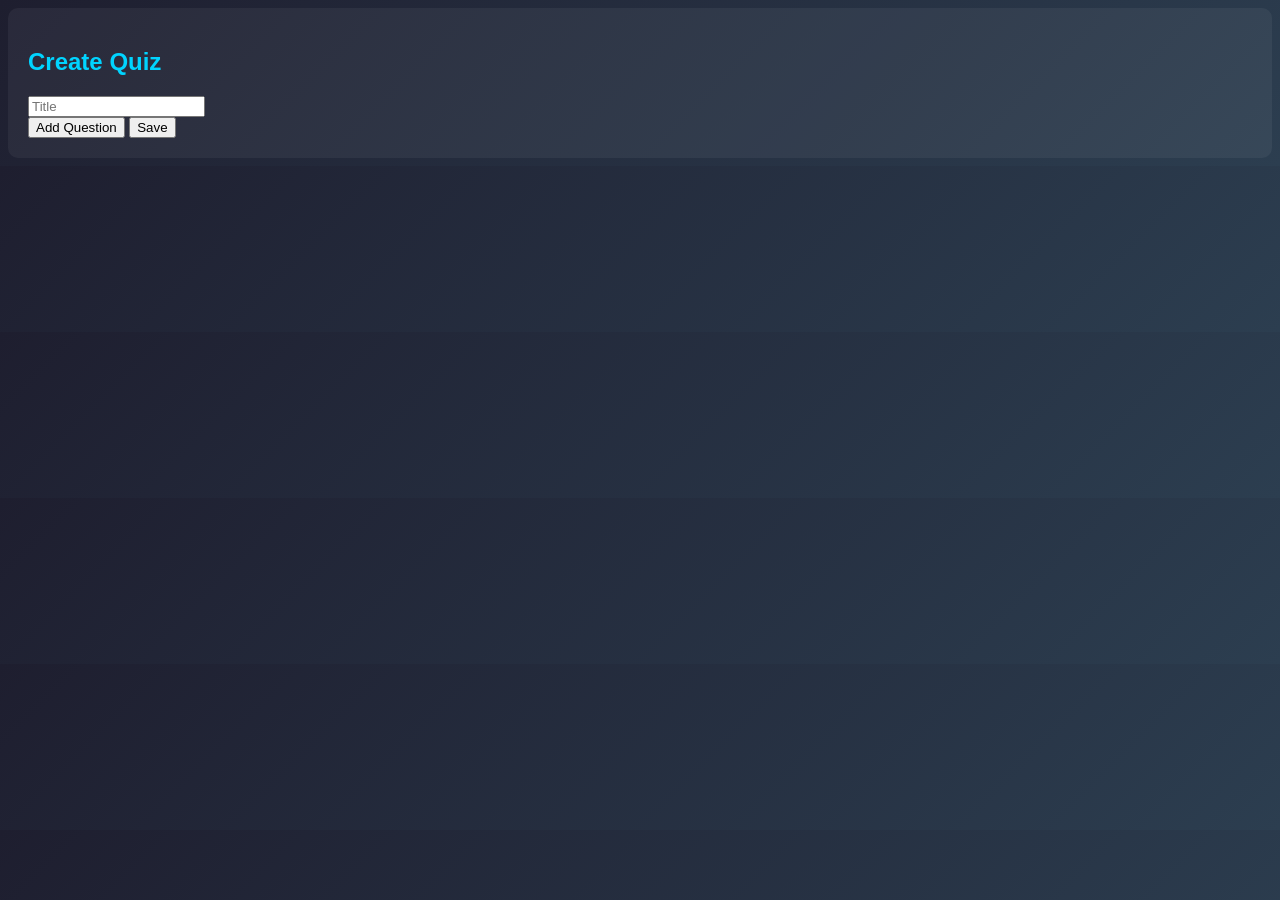
==== quizz-app/create-quiz.html @ 6df72d8c "Add files via upload" ====
<!DOCTYPE html>
<html>
<head>
<title>Create Quiz</title>
<link rel="stylesheet" href="styles/main.css">
</head>

<body>
<div class="container">
<h2>Create Quiz</h2>

<input id="title" placeholder="Title">

<div id="questions"></div>

<button onclick="addQuestion()">Add Question</button>
<button onclick="saveQuiz()">Save</button>
</div>

<script src="scripts/create-quiz.js"></script>
</body>
</html>
---- quizz-app/styles/main.css ----
body {
    background: linear-gradient(135deg, #1e1e2f, #2c3e50);
    color: white;
    font-family: Arial;
}

.container {
    background: rgba(255,255,255,0.05);
    padding: 20px;
    border-radius: 10px;
}

h2 {
    color: #00d4ff;
}

.btn-primary { background:#00d4ff; border:none; }
.btn-success { background:#2ecc71; }
.btn-danger { background:#e74c3c; }

.table {
    background: white;
    color: black;
}
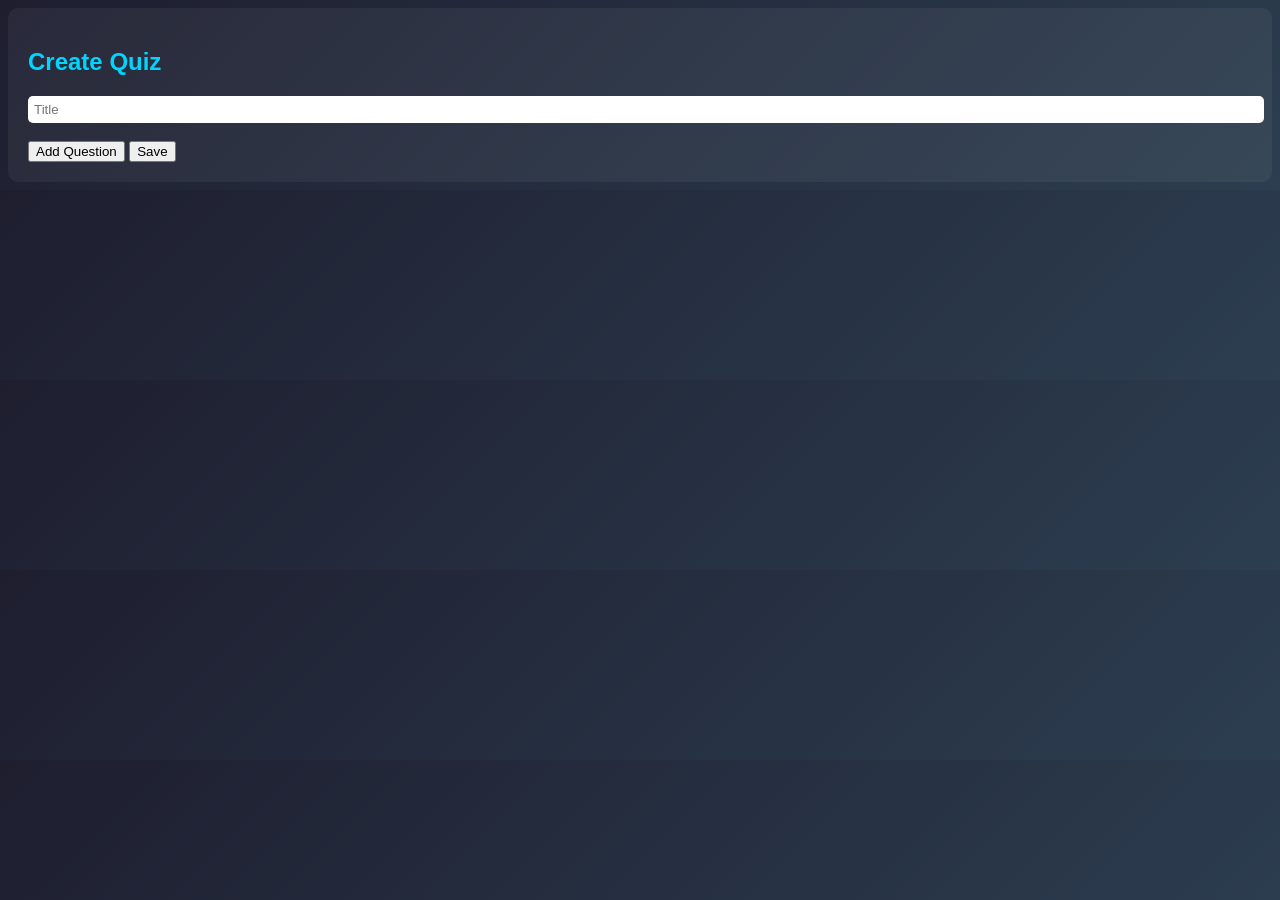
==== commit 2e063d80: "Add files via upload" ====
--- a/quizz-app/create-quiz.html
+++ b/quizz-app/create-quiz.html
@@ -3,6 +3,7 @@
 <head>
 <title>Create Quiz</title>
 <link rel="stylesheet" href="styles/main.css">
+<link rel="stylesheet" href="styles/create.css">
 </head>
 
 <body>
--- a/quizz-app/styles/create.css
+++ b/quizz-app/styles/create.css
@@ -0,0 +1,11 @@
+input, select {
+    width: 100%;
+    margin-bottom: 8px;
+    padding: 6px;
+    border-radius: 5px;
+    border: none;
+}
+
+button {
+    margin-top: 10px;
+}
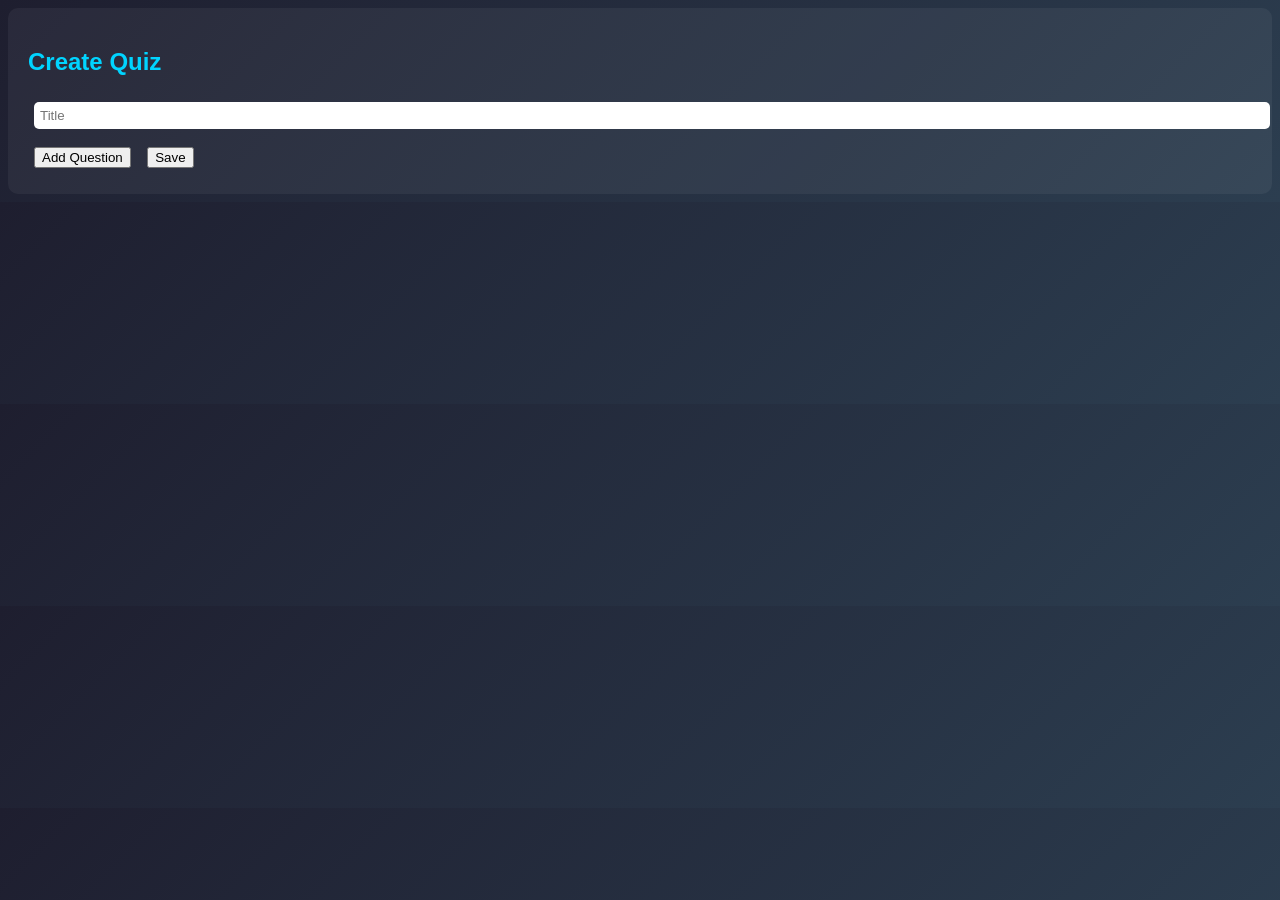
==== commit ede1d7ac: "Add files via upload V2" ====
--- a/quizz-app/create-quiz.html
+++ b/quizz-app/create-quiz.html
@@ -1,6 +1,7 @@
 <!DOCTYPE html>
 <html>
 <head>
+<meta charset="UTF-8">
 <title>Create Quiz</title>
 <link rel="stylesheet" href="styles/main.css">
 <link rel="stylesheet" href="styles/create.css">
--- a/quizz-app/styles/main.css
+++ b/quizz-app/styles/main.css
@@ -21,4 +21,57 @@
 .table {
     background: white;
     color: black;
-}+}
+.auth-card {
+    max-width: 420px;
+    margin: 50px auto;
+}
+
+input, select, button, a.btn, .container > a {
+    margin: 6px;
+}
+
+button:disabled {
+    opacity: 0.65;
+    cursor: not-allowed;
+}
+
+.message {
+    display: block;
+    margin: 12px auto;
+    padding: 10px 12px;
+    border-radius: 8px;
+    max-width: 680px;
+    background: rgba(255,255,255,0.09);
+    border: 1px solid rgba(255,255,255,0.16);
+}
+
+.message:empty {
+    display: none;
+}
+
+.message.success {
+    color: #d7ffe8;
+    border-color: rgba(46,204,113,0.75);
+    background: rgba(46,204,113,0.14);
+}
+
+.message.error {
+    color: #ffe1dd;
+    border-color: rgba(231,76,60,0.8);
+    background: rgba(231,76,60,0.16);
+}
+
+.message.info {
+    color: #dff8ff;
+    border-color: rgba(0,212,255,0.65);
+    background: rgba(0,212,255,0.12);
+}
+
+.option-row {
+    display: block;
+    margin: 8px 0;
+    padding: 8px 10px;
+    border-radius: 8px;
+    background: rgba(255,255,255,0.07);
+}
